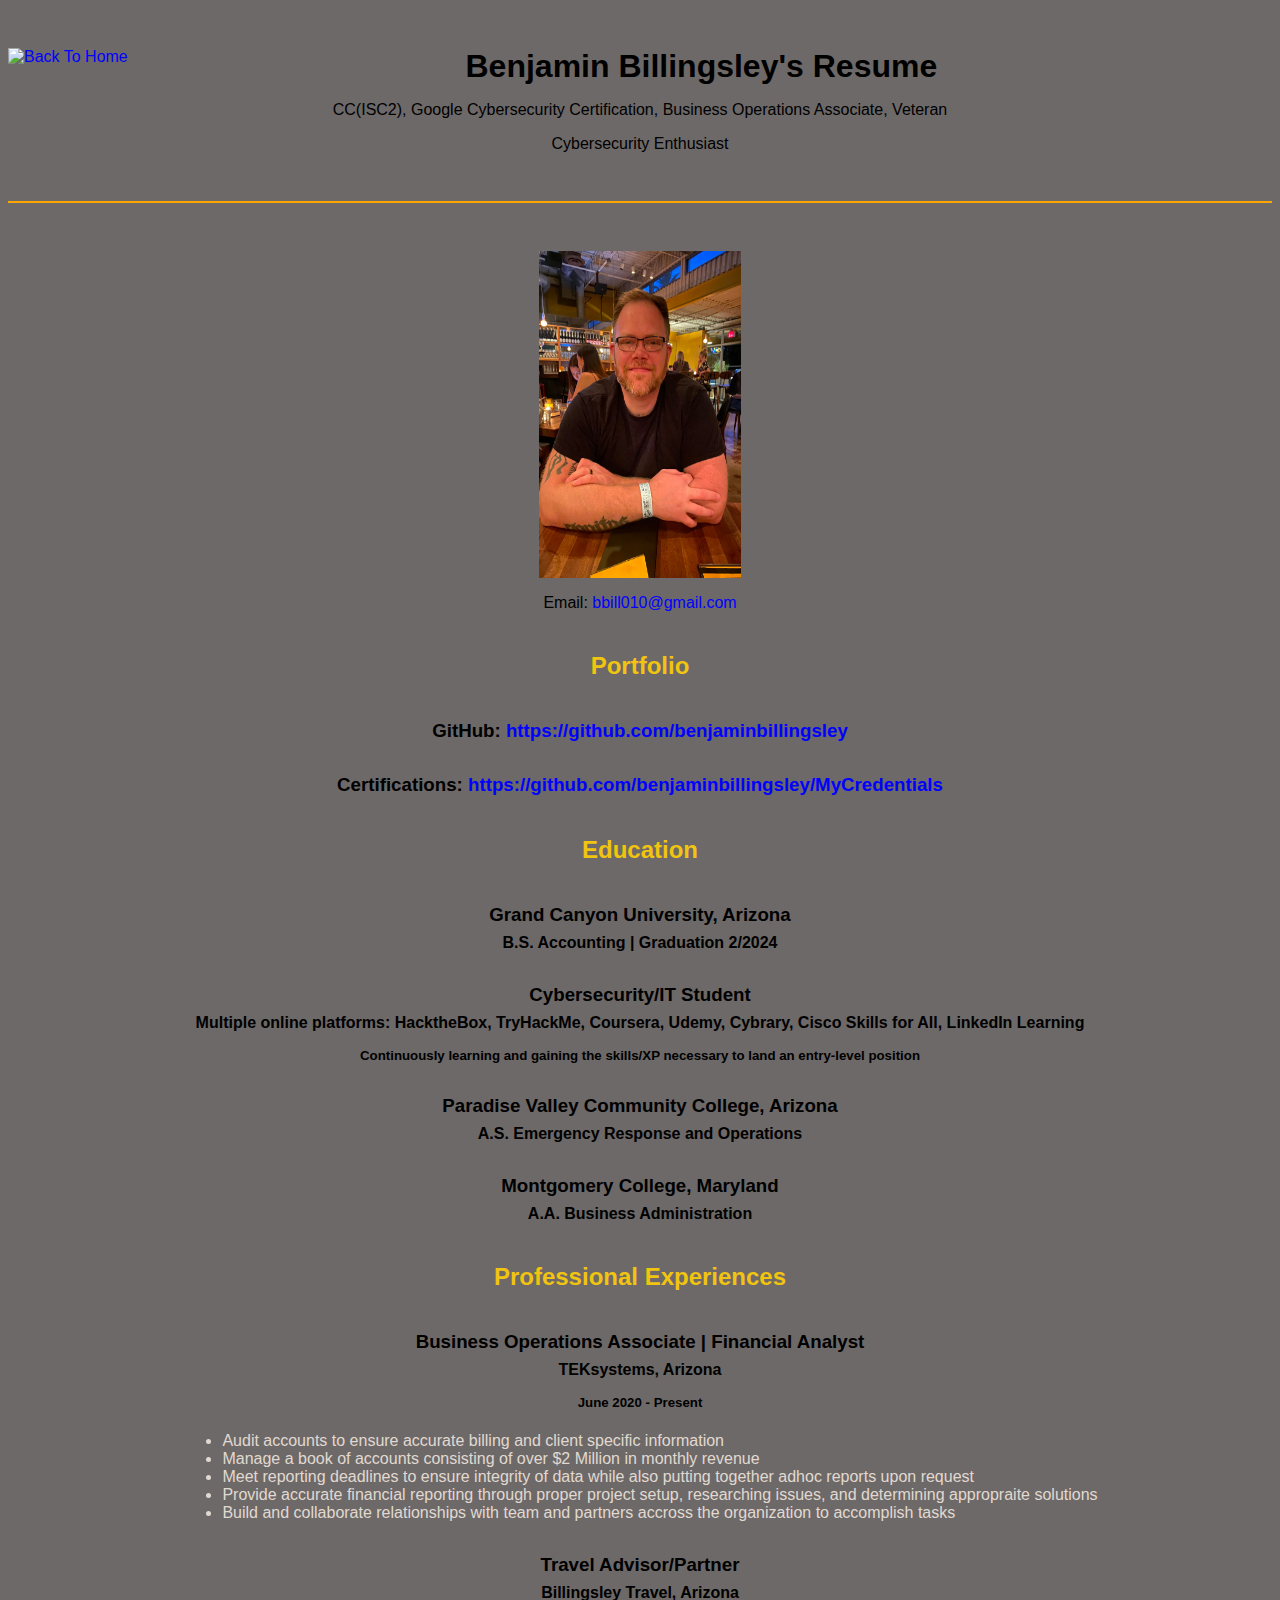
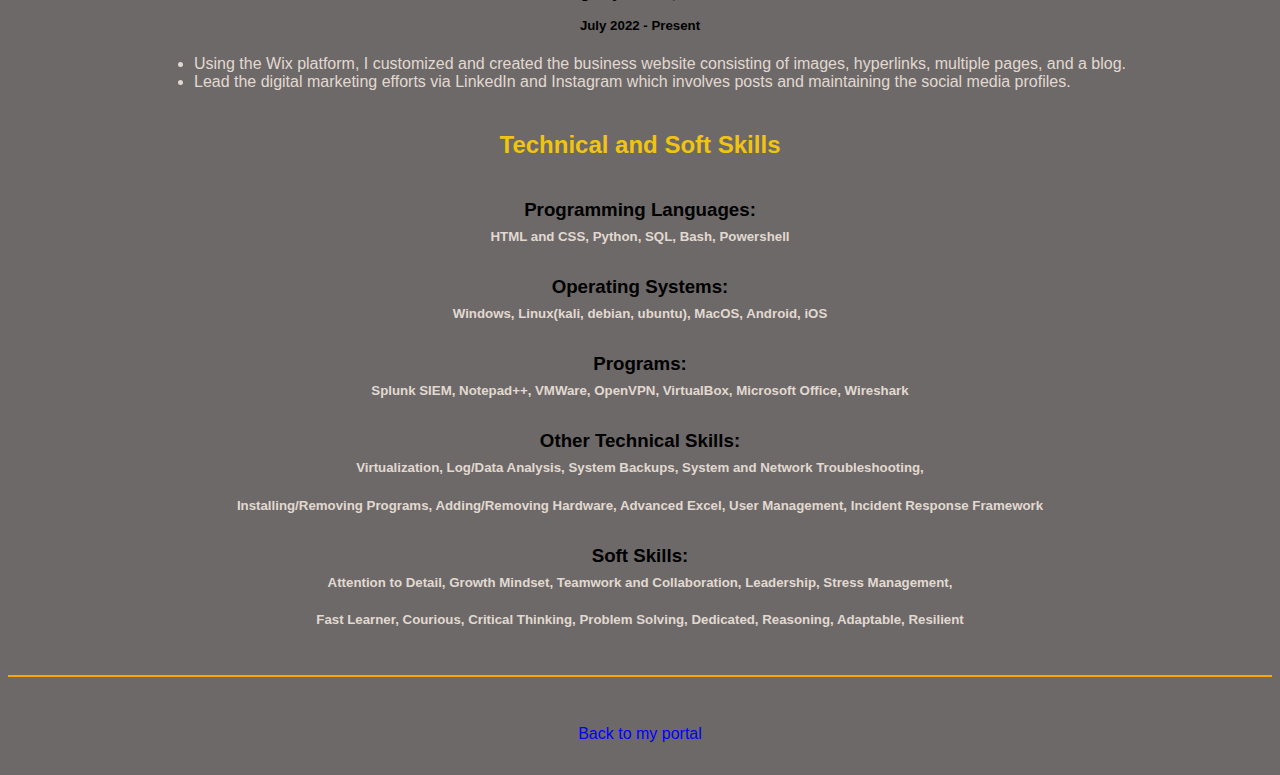
==== resume.html @ 3b75d6cb "Add files via upload" ====
<html lang="en">

	<header>
		<title>Benjamin Billingsley's Resume</title>
		<link rel="stylesheet" href="CSS/master.css">
		<a href="index.html">
		<img src="images/progm039.jpg" alt="Back To Home" align="left">
		</a>
		<h1 class="colorblock Purple">Benjamin Billingsley's Resume</h1>
		<p> CC(ISC2), Google Cybersecurity Certification, Business Operations Associate, Veteran</p>
		<p> Cybersecurity Enthusiast </p>
		<hr color="orange"> 
		
	</header>
	
	<body>
	
		<img src="images/headshot.jpg" alt="Ben Billingsley's headshot" width="16%" height="37%">
		
		<p> Email: <a href="mailto:bbill010@gmail.com" target="_blank">bbill010@gmail.com</a></p>
		
		<h2>Portfolio</h2>
			<h3>GitHub: <a href="https://github.com/benjaminbillingsley" target="_blank">https://github.com/benjaminbillingsley</a></h3>
			<h3>Certifications: <a href="https://github.com/benjaminbillingsley/MyCredentials" target="_blank">https://github.com/benjaminbillingsley/MyCredentials</a></h3>
		
		<h2>Education</h2>
		
		<h3>Grand Canyon University, Arizona</h3>
		<h4>B.S. Accounting | Graduation 2/2024</h4>
		
		<h3>Cybersecurity/IT Student</h3>
		<h4>Multiple online platforms: HacktheBox, TryHackMe, Coursera, Udemy, Cybrary, Cisco Skills for All, LinkedIn Learning</h4>
		<h5>Continuously learning and gaining the skills/XP necessary to land an entry-level position</h5>
		
		<h3>Paradise Valley Community College, Arizona</h3>
		<h4>A.S. Emergency Response and Operations</h4>
		
		<h3>Montgomery College, Maryland</h3>
		<h4>A.A. Business Administration</h4>
		
		<h2>Professional Experiences</h2>
		
		<h3>Business Operations Associate | Financial Analyst</h3>
		<h4>TEKsystems, Arizona</h4>
		<h5>June 2020 - Present</h5>
			<ul style="color:#E1D9D1">
				<li>Audit accounts to ensure accurate billing and client specific information</li>
				<li>Manage a book of accounts consisting of over $2 Million in monthly revenue</li>
				<li>Meet reporting deadlines to ensure integrity of data while also putting together adhoc reports upon request</li>
				<li>Provide accurate financial reporting through proper project setup, researching issues, and determining appropraite solutions</li>
				<li>Build and collaborate relationships with team and partners accross the organization to accomplish tasks</li>
			</ul>
		
		<h3>Travel Advisor/Partner</h3>
		<h4>Billingsley Travel, Arizona</h4>
		<h5>July 2022 - Present</h5>
			<ul style="color:#E1D9D1">
				<li>Using the Wix platform, I customized and created the business website consisting of images, hyperlinks, multiple pages, and a blog.</li>
				<li>Lead the digital marketing efforts via LinkedIn and Instagram which involves posts and maintaining the social media profiles.</li>
			</ul>
		
		
		<h2>Technical and Soft Skills</h2>
		<h3>Programming Languages:<h5 style="color:#E1D9D1">HTML and CSS, Python, SQL, Bash, Powershell</h5></h3>
		<h3>Operating Systems:<h5 style="color:#E1D9D1">Windows, Linux(kali, debian, ubuntu), MacOS, Android, iOS</h5></h3>
		<h3>Programs:<h5 style="color:#E1D9D1">Splunk SIEM, Notepad++, VMWare, OpenVPN, VirtualBox, Microsoft Office, Wireshark</h5></h3>
		<h3>Other Technical Skills:<h5 style="color:#E1D9D1">Virtualization, Log/Data Analysis, System Backups, System and Network Troubleshooting,<h5>
			<h5 style="color:#E1D9D1">Installing/Removing Programs, Adding/Removing Hardware, Advanced Excel, User Management, Incident Response Framework</h5></h3> 
		<h3>Soft Skills:<h5 style="color:#E1D9D1">Attention to Detail, Growth Mindset, Teamwork and Collaboration, Leadership, Stress Management,<h5>
			<h5 style="color:#E1D9D1"> Fast Learner, Courious, Critical Thinking, Problem Solving, Dedicated, Reasoning, Adaptable, Resilient</h5></h3>
			
	
	</body>
	
	<footer>
	<hr color="orange">
	<p><a href="index.html">Back to my portal</a></p>
	
	</footer>
	
</html>
---- CSS/master.css ----
/* Cascading stylesheet for the website */

a {
	color:blue;
	text-decoration:none;
}

a:hover {
	color:red;
	text-decoration:none;
	
}

body {
	background-color: #6D6968; /* Background color */
	/* Text Color */
	font-family: Arial, Helvetica, sans-serif; /* Font */
	text-align: center;/* Text Alignment */
	
}

footer {
	margin-top: 2rem;
	margin-bottom: 2rem;
}

h1 {
	margin-bottom: 0.5rem;
	margin-top: 3rem;
}

h2 {
	color:#F1C40F;
	margin-bottom: 2.5rem;
	margin-top: 2.5rem;
}

h3 {
	margin-bottom: 0rem;
	margin-top: 2rem;
}

h4 {
	margin-bottom: 1rem;
	margin-top: 0.5rem;
}

h5 {
	margin-top: 0.5rem;
}

hr {
	margin-bottom: 3rem;
	margin-top: 3rem;
}

/* bullet points in the resume page */
ul {
	display: table;
	margin: 0 auto;
	text-align: left;
	
}
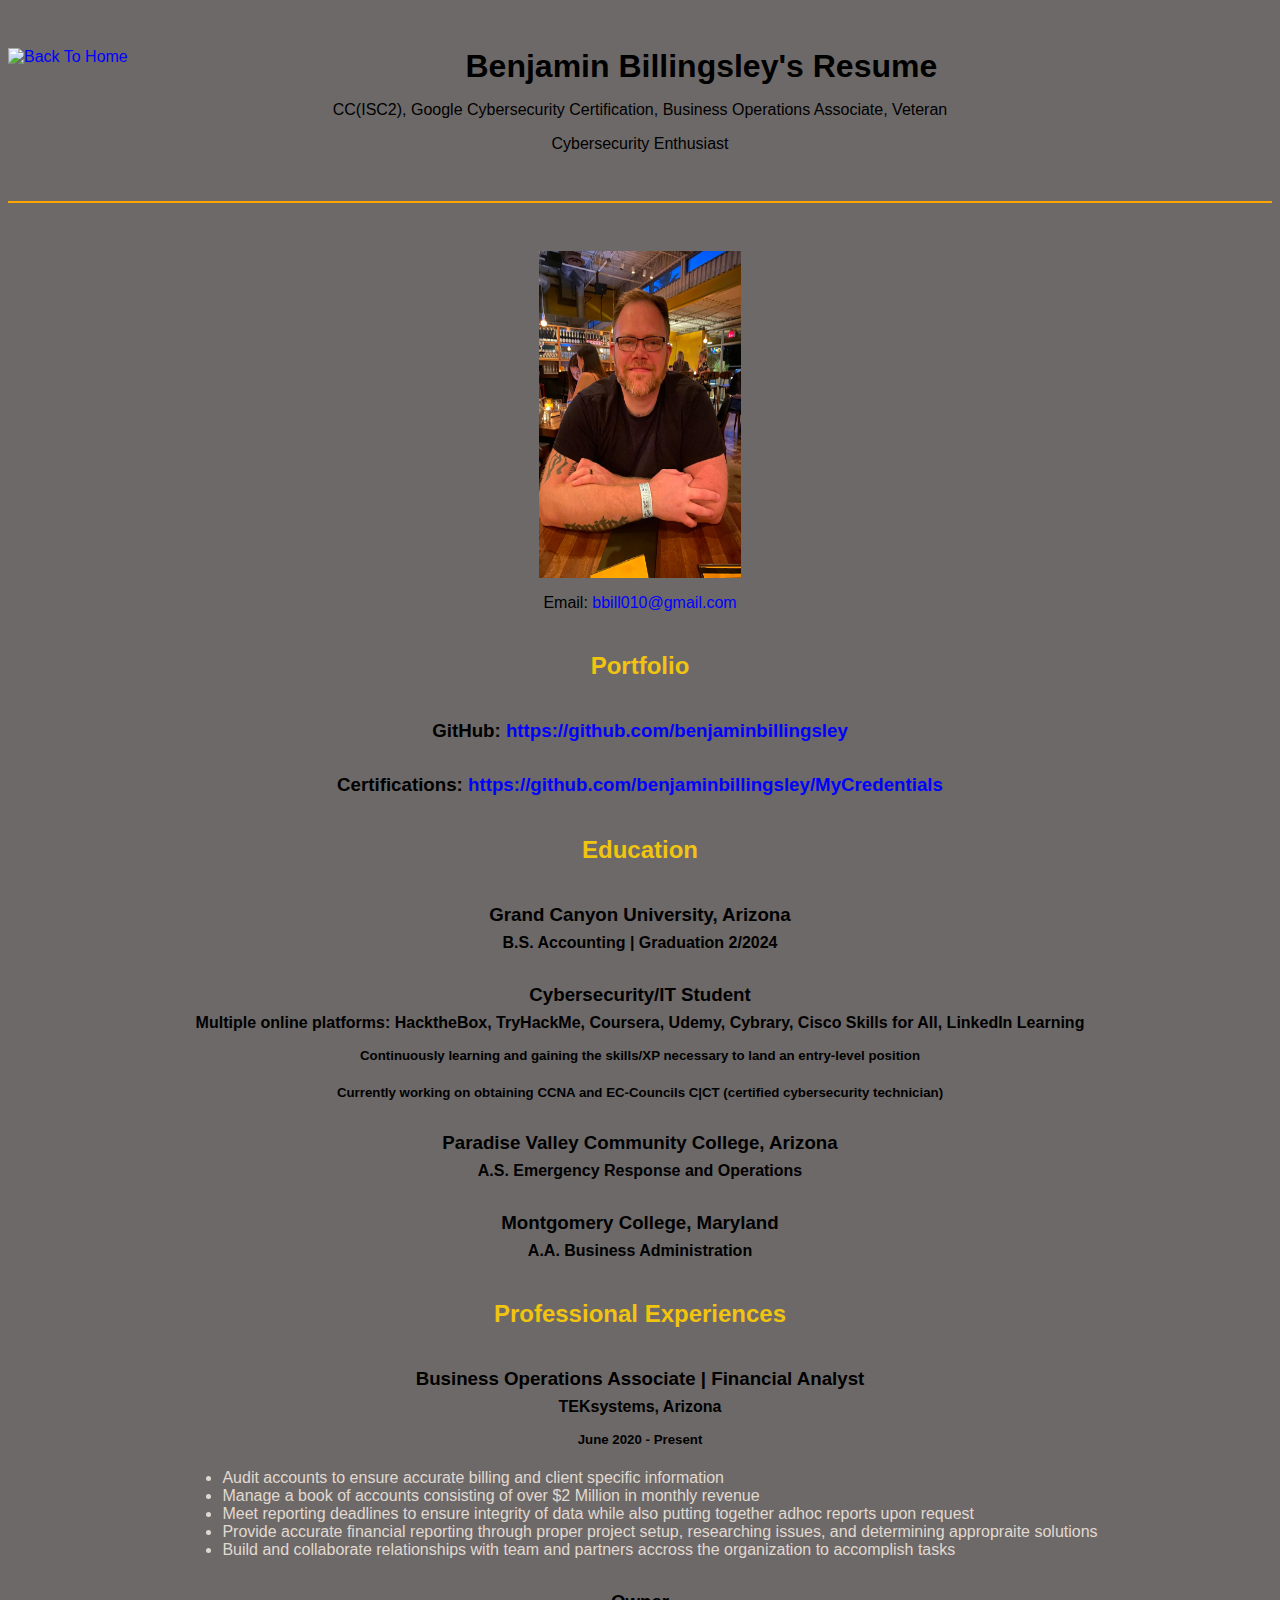
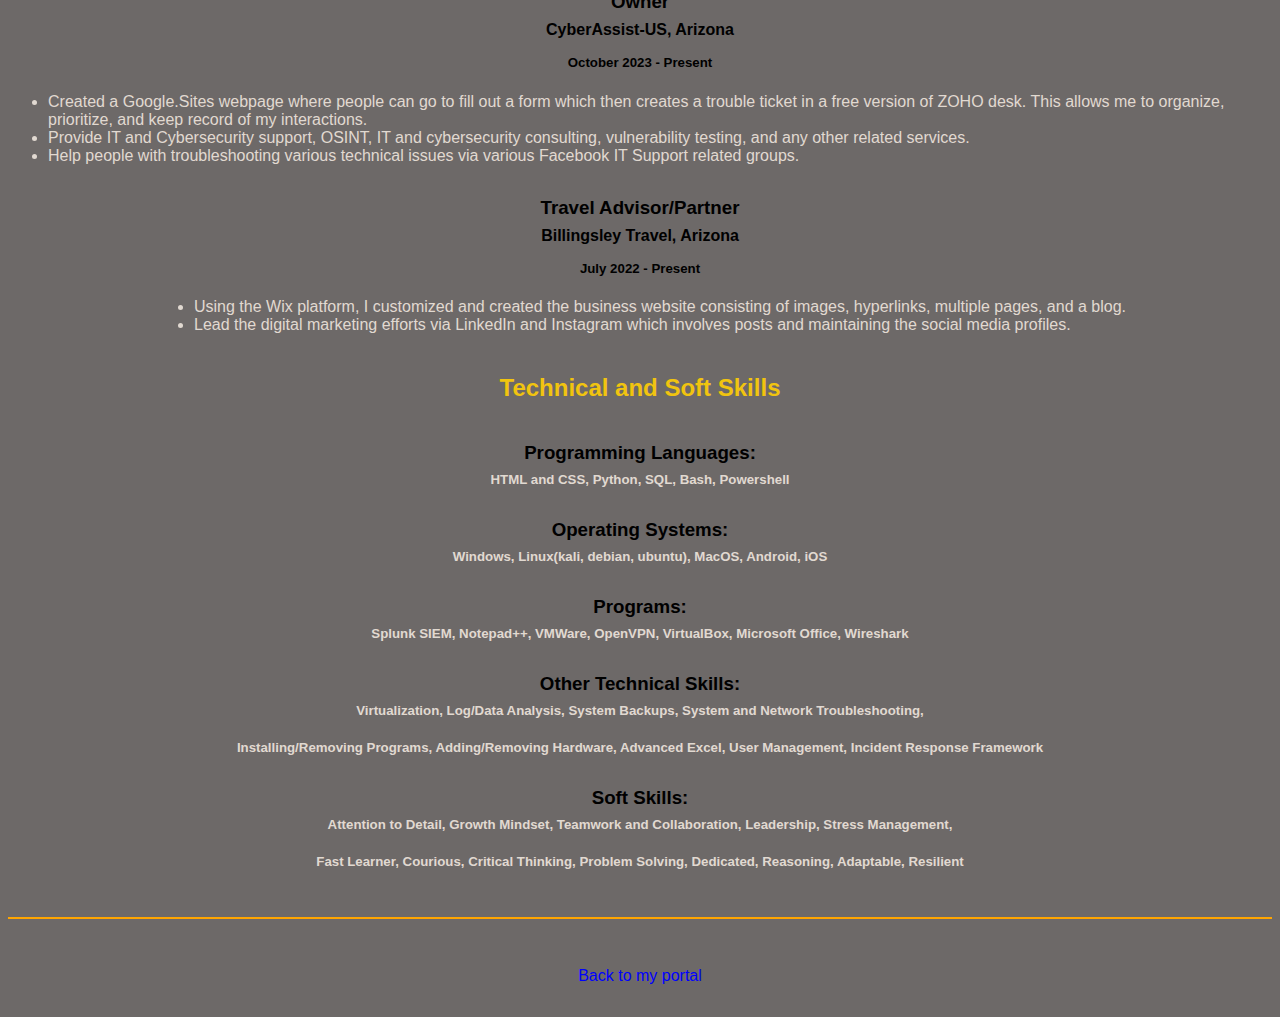
==== commit 09563a98: "Update resume.html" ====
--- a/resume.html
+++ b/resume.html
@@ -31,6 +31,7 @@
 		<h3>Cybersecurity/IT Student</h3>
 		<h4>Multiple online platforms: HacktheBox, TryHackMe, Coursera, Udemy, Cybrary, Cisco Skills for All, LinkedIn Learning</h4>
 		<h5>Continuously learning and gaining the skills/XP necessary to land an entry-level position</h5>
+		<h5>Currently working on obtaining CCNA and EC-Councils C|CT (certified cybersecurity technician)</h5>
 		
 		<h3>Paradise Valley Community College, Arizona</h3>
 		<h4>A.S. Emergency Response and Operations</h4>
@@ -49,6 +50,15 @@
 				<li>Meet reporting deadlines to ensure integrity of data while also putting together adhoc reports upon request</li>
 				<li>Provide accurate financial reporting through proper project setup, researching issues, and determining appropraite solutions</li>
 				<li>Build and collaborate relationships with team and partners accross the organization to accomplish tasks</li>
+			</ul>
+		
+		<h3>Owner</h3>
+		<h4>CyberAssist-US, Arizona</h4>
+		<h5>October 2023 - Present</h5>
+			<ul style="color:#E1D9D1">
+				<li>Created a Google.Sites webpage where people can go to fill out a form which then creates a trouble ticket in a free version of ZOHO desk. This allows me to organize, prioritize, and keep record of my interactions.</li>
+				<li>Provide IT and Cybersecurity support, OSINT, IT and cybersecurity consulting, vulnerability testing, and any other related services.</li>
+				<li>Help people with troubleshooting various technical issues via various Facebook IT Support related groups.</li>
 			</ul>
 		
 		<h3>Travel Advisor/Partner</h3>
@@ -78,4 +88,4 @@
 	
 	</footer>
 	
-</html>+</html>
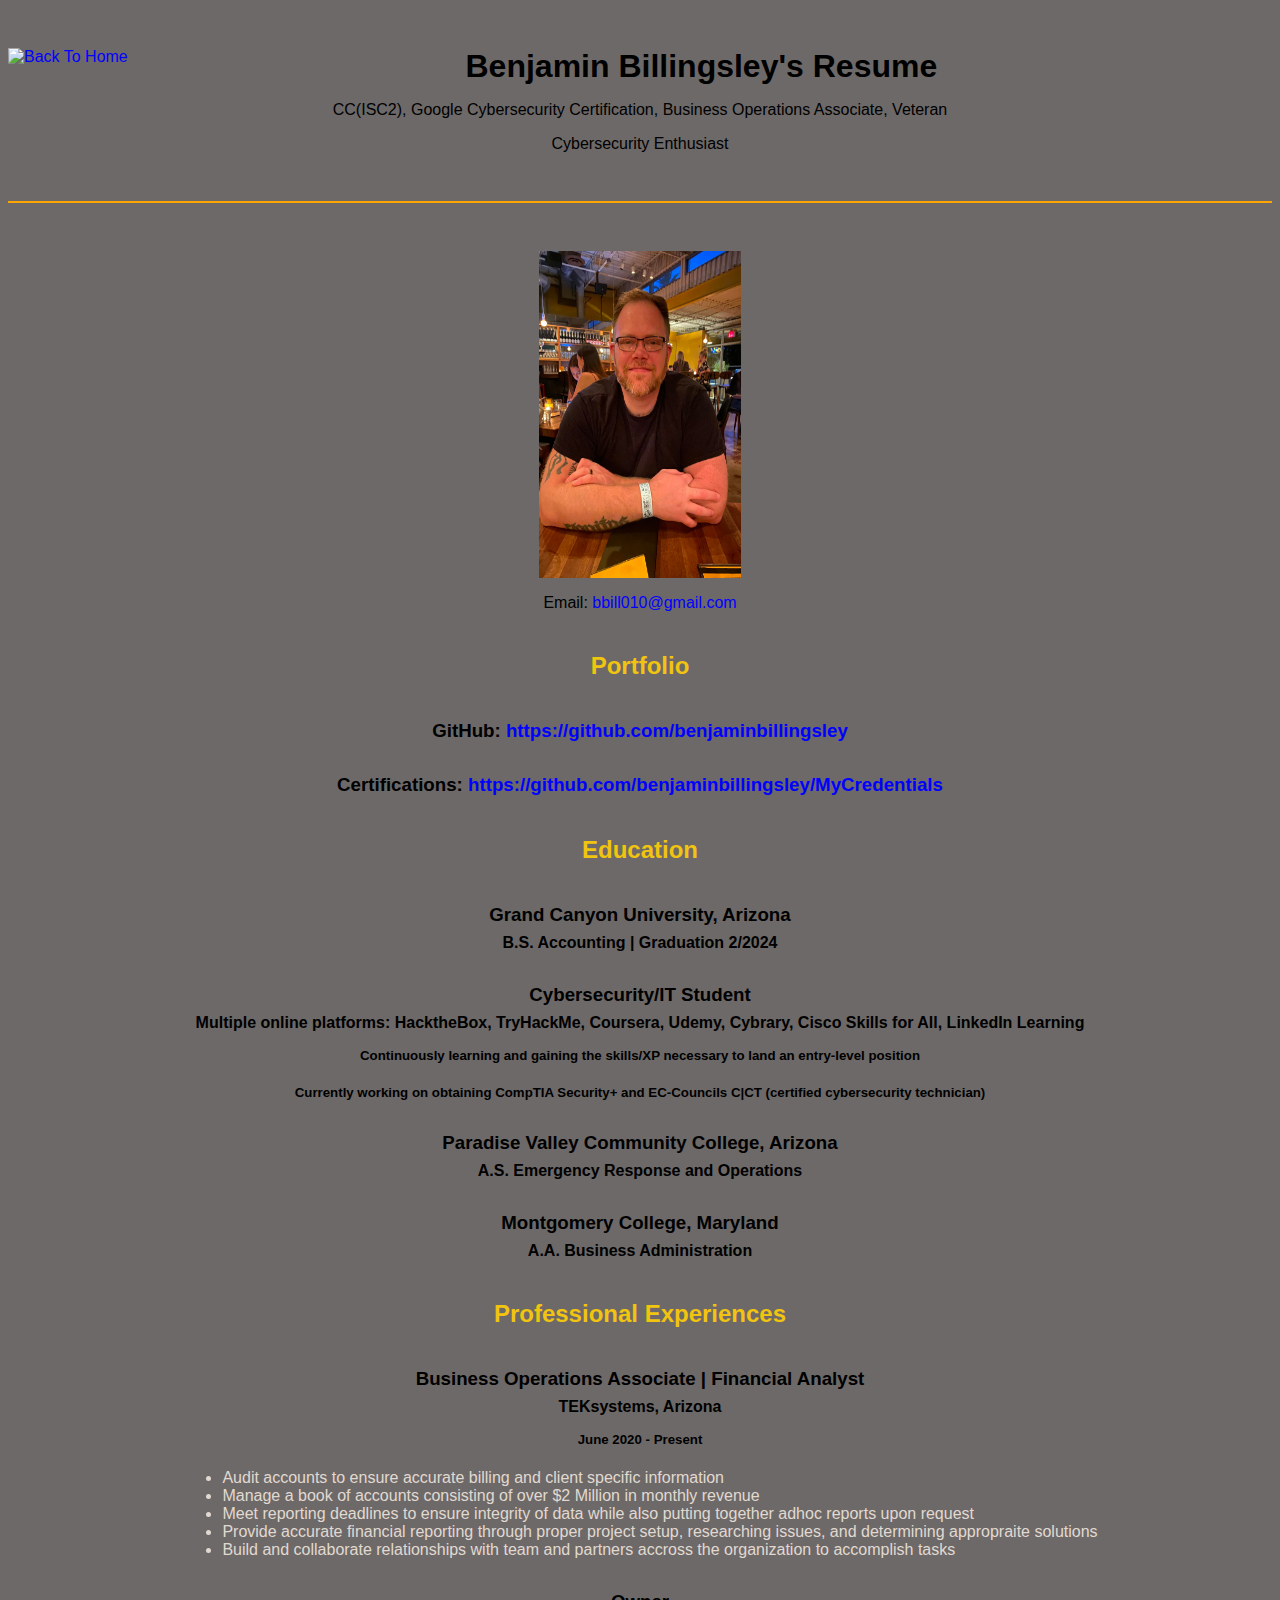
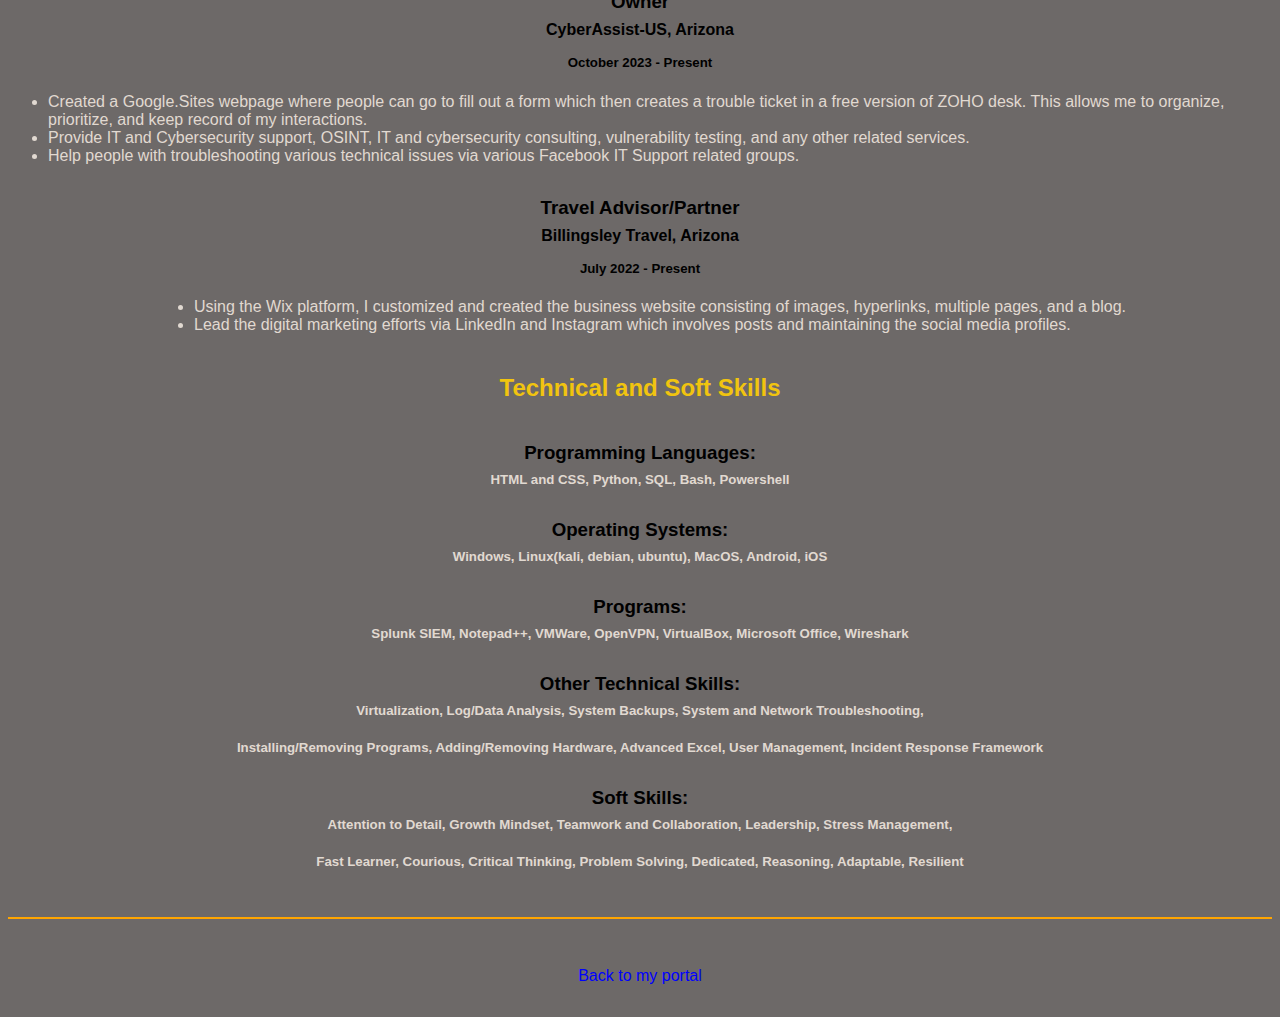
==== commit ae76c6e7: "Update resume.html" ====
--- a/resume.html
+++ b/resume.html
@@ -31,7 +31,7 @@
 		<h3>Cybersecurity/IT Student</h3>
 		<h4>Multiple online platforms: HacktheBox, TryHackMe, Coursera, Udemy, Cybrary, Cisco Skills for All, LinkedIn Learning</h4>
 		<h5>Continuously learning and gaining the skills/XP necessary to land an entry-level position</h5>
-		<h5>Currently working on obtaining CCNA and EC-Councils C|CT (certified cybersecurity technician)</h5>
+		<h5>Currently working on obtaining CompTIA Security+ and EC-Councils C|CT (certified cybersecurity technician)</h5>
 		
 		<h3>Paradise Valley Community College, Arizona</h3>
 		<h4>A.S. Emergency Response and Operations</h4>
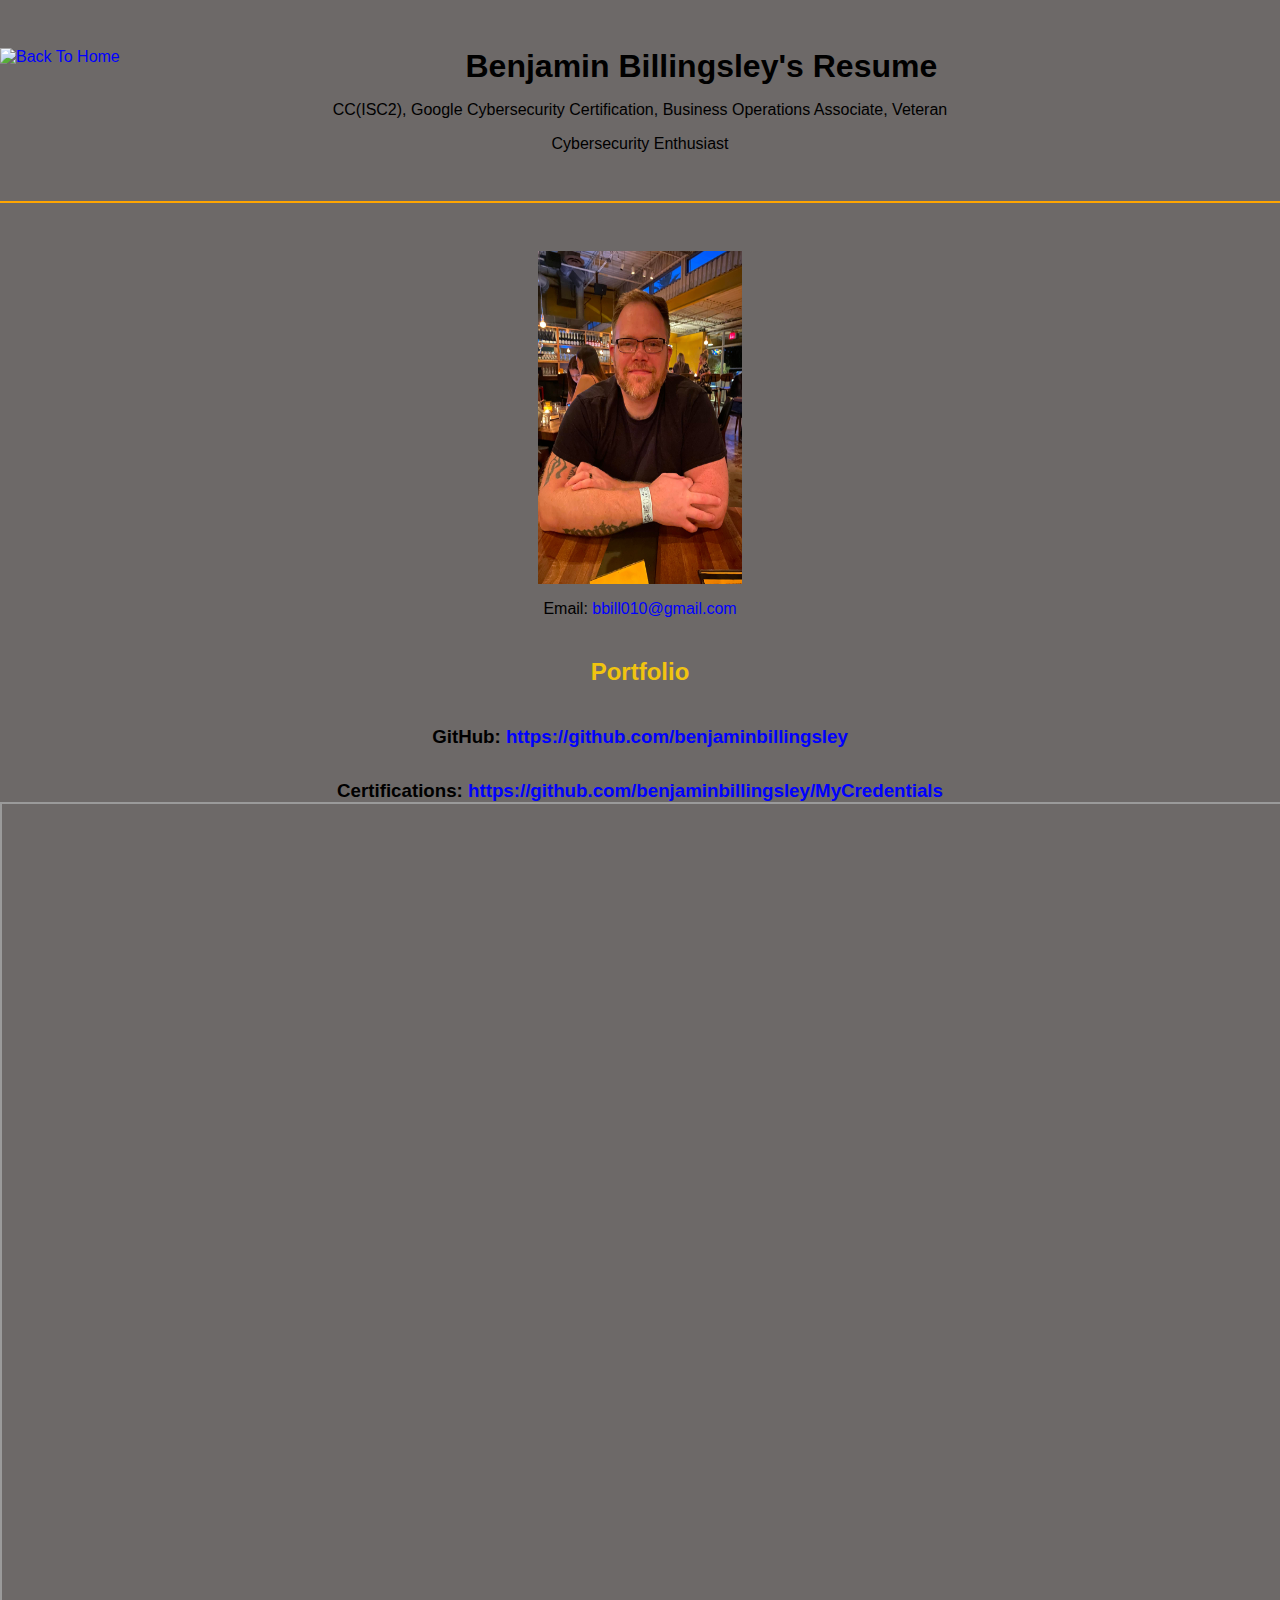
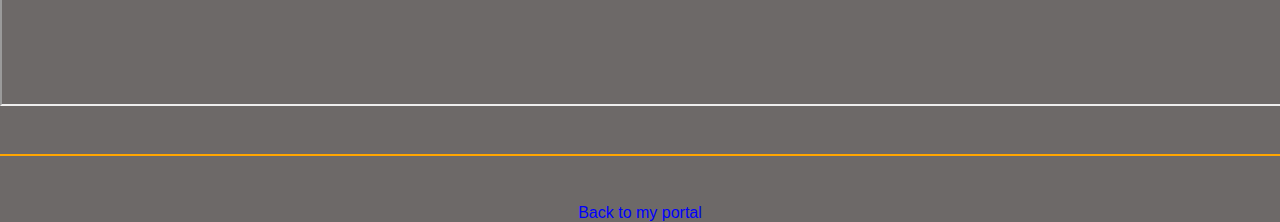
==== commit 34439274: "Update resume.html" ====
--- a/resume.html
+++ b/resume.html
@@ -23,62 +23,23 @@
 			<h3>GitHub: <a href="https://github.com/benjaminbillingsley" target="_blank">https://github.com/benjaminbillingsley</a></h3>
 			<h3>Certifications: <a href="https://github.com/benjaminbillingsley/MyCredentials" target="_blank">https://github.com/benjaminbillingsley/MyCredentials</a></h3>
 		
-		<h2>Education</h2>
-		
-		<h3>Grand Canyon University, Arizona</h3>
-		<h4>B.S. Accounting | Graduation 2/2024</h4>
-		
-		<h3>Cybersecurity/IT Student</h3>
-		<h4>Multiple online platforms: HacktheBox, TryHackMe, Coursera, Udemy, Cybrary, Cisco Skills for All, LinkedIn Learning</h4>
-		<h5>Continuously learning and gaining the skills/XP necessary to land an entry-level position</h5>
-		<h5>Currently working on obtaining CompTIA Security+ and EC-Councils C|CT (certified cybersecurity technician)</h5>
-		
-		<h3>Paradise Valley Community College, Arizona</h3>
-		<h4>A.S. Emergency Response and Operations</h4>
-		
-		<h3>Montgomery College, Maryland</h3>
-		<h4>A.A. Business Administration</h4>
-		
-		<h2>Professional Experiences</h2>
-		
-		<h3>Business Operations Associate | Financial Analyst</h3>
-		<h4>TEKsystems, Arizona</h4>
-		<h5>June 2020 - Present</h5>
-			<ul style="color:#E1D9D1">
-				<li>Audit accounts to ensure accurate billing and client specific information</li>
-				<li>Manage a book of accounts consisting of over $2 Million in monthly revenue</li>
-				<li>Meet reporting deadlines to ensure integrity of data while also putting together adhoc reports upon request</li>
-				<li>Provide accurate financial reporting through proper project setup, researching issues, and determining appropraite solutions</li>
-				<li>Build and collaborate relationships with team and partners accross the organization to accomplish tasks</li>
-			</ul>
-		
-		<h3>Owner</h3>
-		<h4>CyberAssist-US, Arizona</h4>
-		<h5>October 2023 - Present</h5>
-			<ul style="color:#E1D9D1">
-				<li>Created a Google.Sites webpage where people can go to fill out a form which then creates a trouble ticket in a free version of ZOHO desk. This allows me to organize, prioritize, and keep record of my interactions.</li>
-				<li>Provide IT and Cybersecurity support, OSINT, IT and cybersecurity consulting, vulnerability testing, and any other related services.</li>
-				<li>Help people with troubleshooting various technical issues via various Facebook IT Support related groups.</li>
-			</ul>
-		
-		<h3>Travel Advisor/Partner</h3>
-		<h4>Billingsley Travel, Arizona</h4>
-		<h5>July 2022 - Present</h5>
-			<ul style="color:#E1D9D1">
-				<li>Using the Wix platform, I customized and created the business website consisting of images, hyperlinks, multiple pages, and a blog.</li>
-				<li>Lead the digital marketing efforts via LinkedIn and Instagram which involves posts and maintaining the social media profiles.</li>
-			</ul>
-		
-		
-		<h2>Technical and Soft Skills</h2>
-		<h3>Programming Languages:<h5 style="color:#E1D9D1">HTML and CSS, Python, SQL, Bash, Powershell</h5></h3>
-		<h3>Operating Systems:<h5 style="color:#E1D9D1">Windows, Linux(kali, debian, ubuntu), MacOS, Android, iOS</h5></h3>
-		<h3>Programs:<h5 style="color:#E1D9D1">Splunk SIEM, Notepad++, VMWare, OpenVPN, VirtualBox, Microsoft Office, Wireshark</h5></h3>
-		<h3>Other Technical Skills:<h5 style="color:#E1D9D1">Virtualization, Log/Data Analysis, System Backups, System and Network Troubleshooting,<h5>
-			<h5 style="color:#E1D9D1">Installing/Removing Programs, Adding/Removing Hardware, Advanced Excel, User Management, Incident Response Framework</h5></h3> 
-		<h3>Soft Skills:<h5 style="color:#E1D9D1">Attention to Detail, Growth Mindset, Teamwork and Collaboration, Leadership, Stress Management,<h5>
-			<h5 style="color:#E1D9D1"> Fast Learner, Courious, Critical Thinking, Problem Solving, Dedicated, Reasoning, Adaptable, Resilient</h5></h3>
-			
+		<style>	
+		.pdf {	
+			width: 100%;
+			aspect-ratio: 4 / 3;
+		}
+		.pdf,
+		html,
+		body {
+			height: 100%;
+			margin: 0;
+			padding: 0;
+		}
+	</style>
+
+		<iframe class="pdf"
+			src="CV.pdf" width="800" height="500">
+		</iframe>			
 	
 	</body>
 	
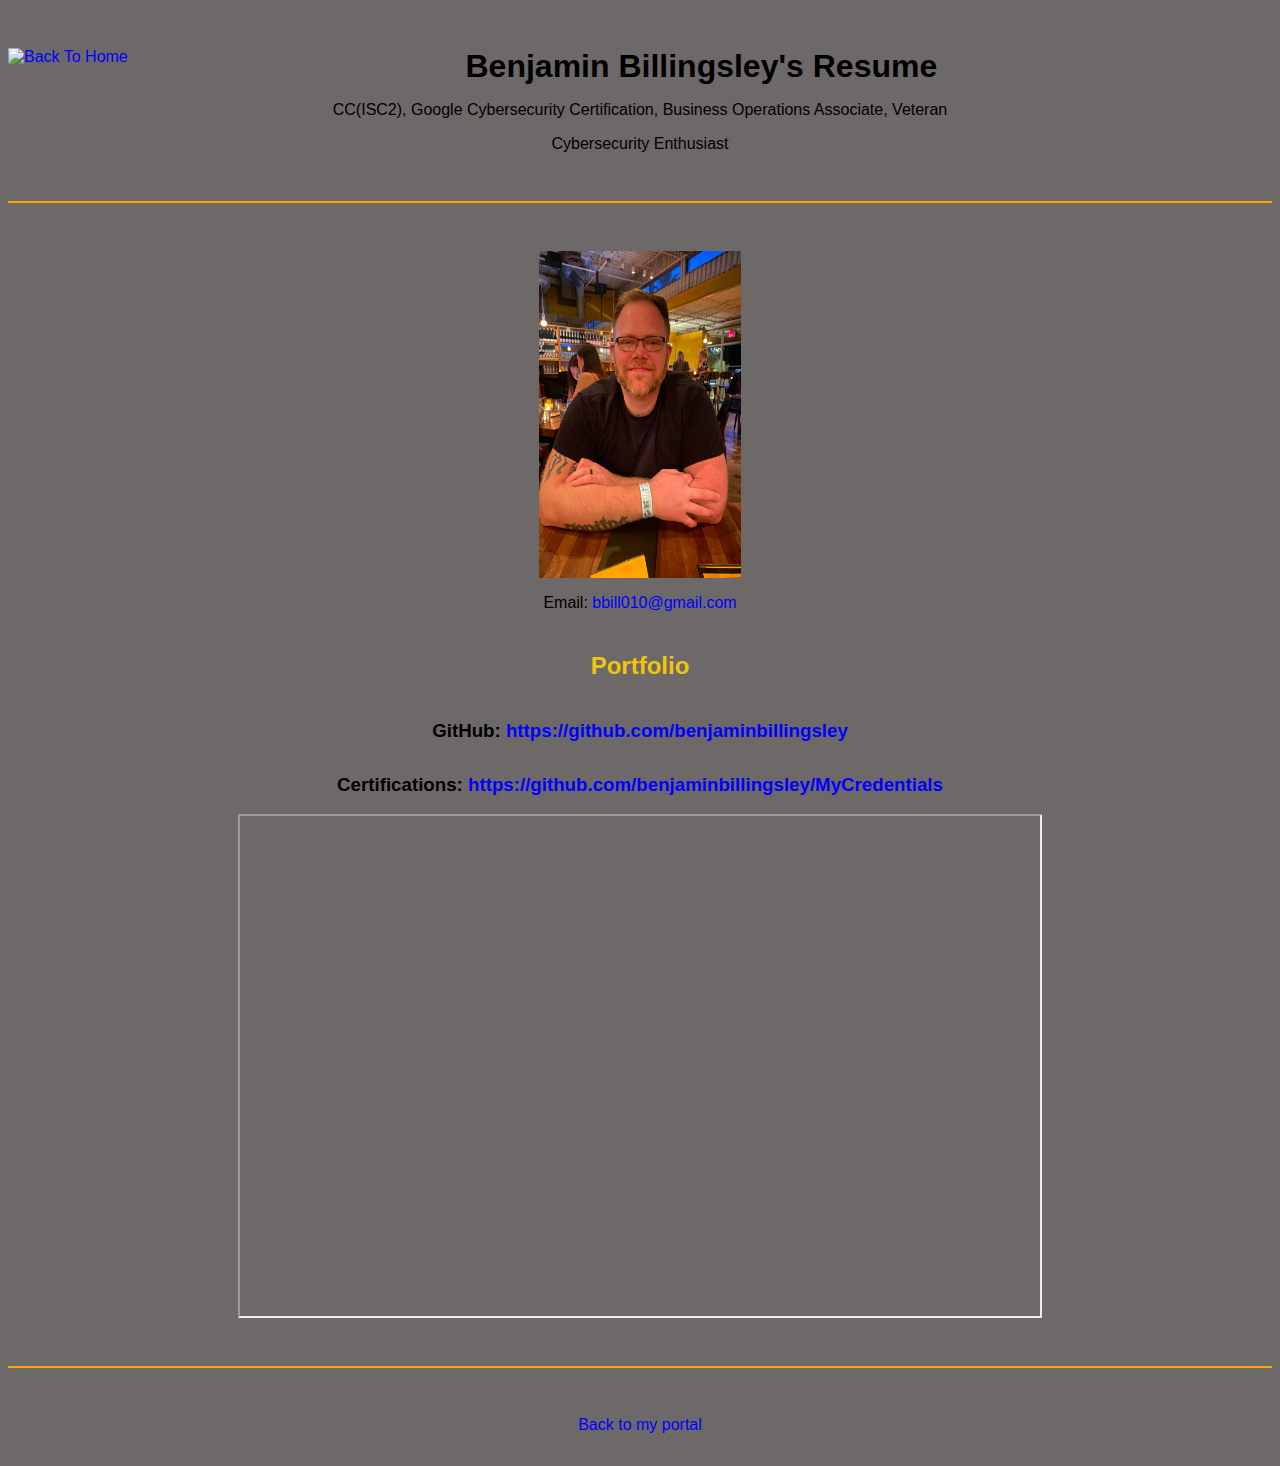
==== commit 445fab2d: "Update resume.html" ====
--- a/resume.html
+++ b/resume.html
@@ -10,6 +10,7 @@
 		<p> CC(ISC2), Google Cybersecurity Certification, Business Operations Associate, Veteran</p>
 		<p> Cybersecurity Enthusiast </p>
 		<hr color="orange"> 
+		<meta name="viewport" content="width=device-width, initial-scale=1, shrink-to-fit=no">
 		
 	</header>
 	
@@ -22,24 +23,11 @@
 		<h2>Portfolio</h2>
 			<h3>GitHub: <a href="https://github.com/benjaminbillingsley" target="_blank">https://github.com/benjaminbillingsley</a></h3>
 			<h3>Certifications: <a href="https://github.com/benjaminbillingsley/MyCredentials" target="_blank">https://github.com/benjaminbillingsley/MyCredentials</a></h3>
+		<br>
 		
-		<style>	
-		.pdf {	
-			width: 100%;
-			aspect-ratio: 4 / 3;
-		}
-		.pdf,
-		html,
-		body {
-			height: 100%;
-			margin: 0;
-			padding: 0;
-		}
-	</style>
-
-		<iframe class="pdf"
-			src="CV.pdf" width="800" height="500">
-		</iframe>			
+		<div class="container">
+			<iframe class="pdf" src="CV.pdf" width="800" height="500"></iframe>			
+		</div>
 	
 	</body>
 	
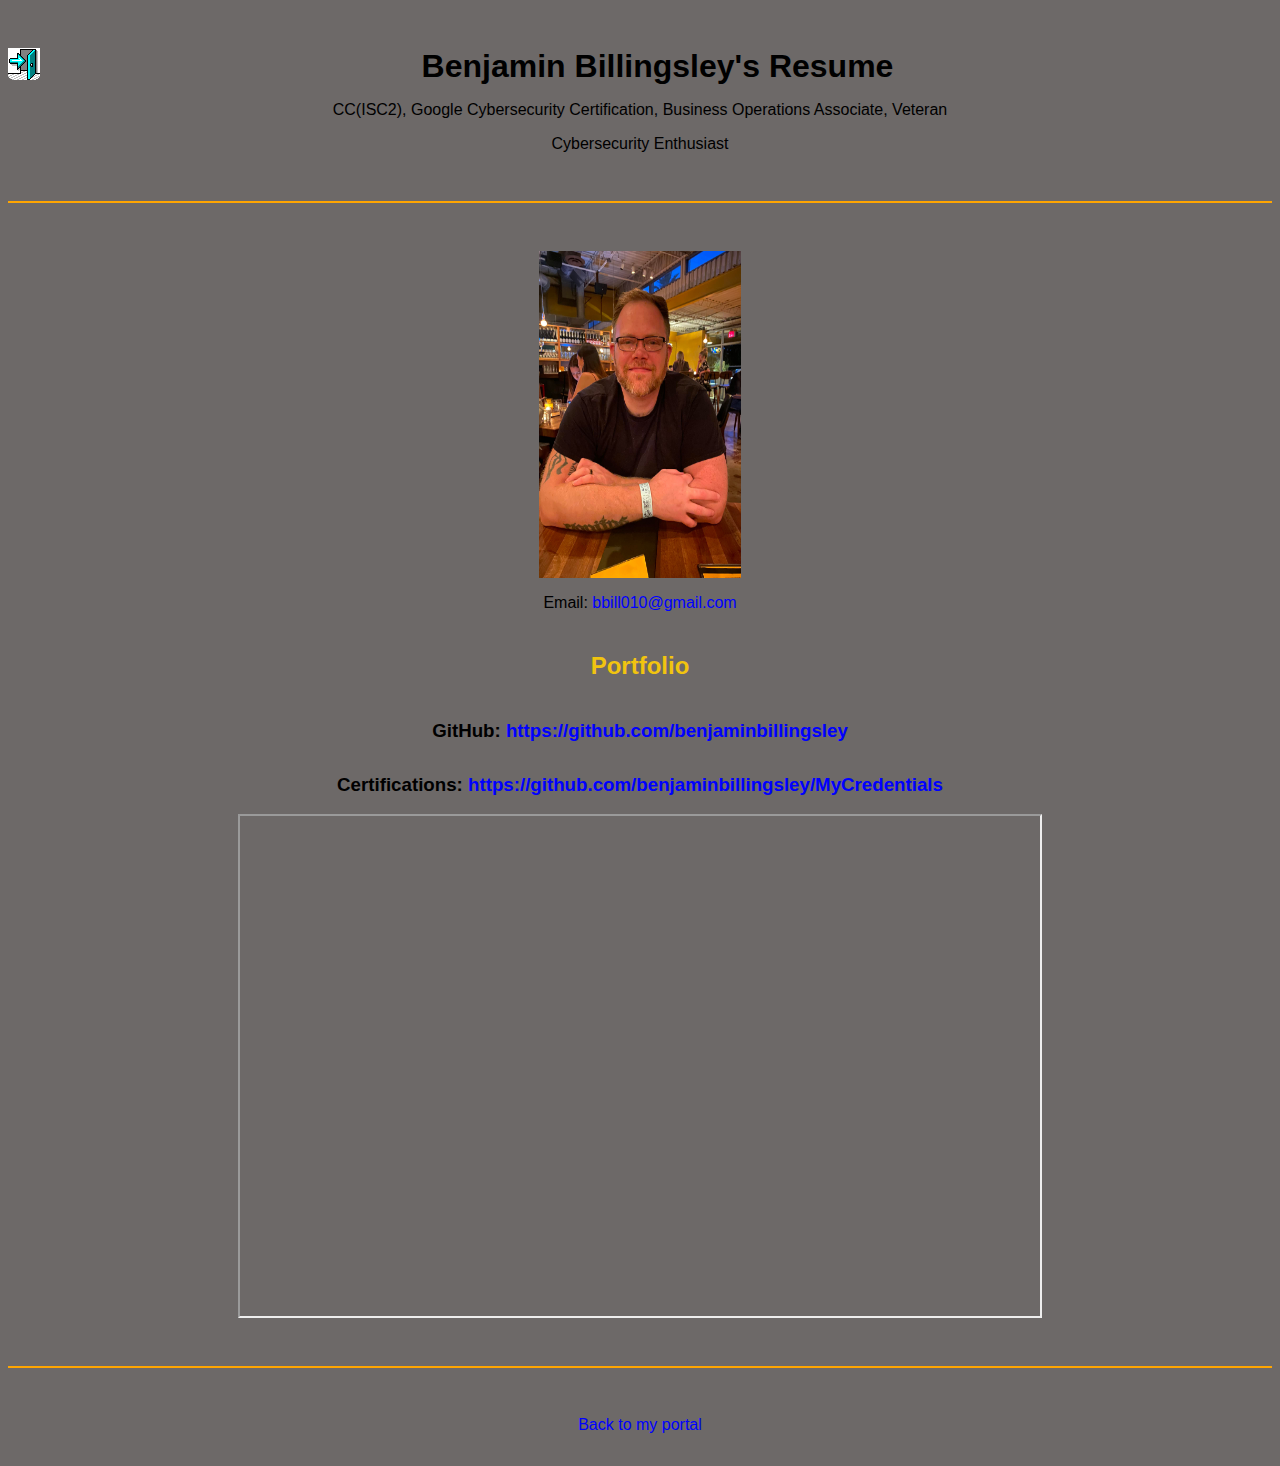
==== commit 5c67bdee: "Update resume.html" ====
--- a/resume.html
+++ b/resume.html
@@ -4,7 +4,7 @@
 		<title>Benjamin Billingsley's Resume</title>
 		<link rel="stylesheet" href="CSS/master.css">
 		<a href="index.html">
-		<img src="images/progm039.jpg" alt="Back To Home" align="left">
+		<img src="images/PROGM039.jpg" alt="Back To Home" align="left">
 		</a>
 		<h1 class="colorblock Purple">Benjamin Billingsley's Resume</h1>
 		<p> CC(ISC2), Google Cybersecurity Certification, Business Operations Associate, Veteran</p>
@@ -25,7 +25,7 @@
 			<h3>Certifications: <a href="https://github.com/benjaminbillingsley/MyCredentials" target="_blank">https://github.com/benjaminbillingsley/MyCredentials</a></h3>
 		<br>
 		
-		<div class="container">
+		<div class="ratio responsive-iframe_4x3">
 			<iframe class="pdf" src="CV.pdf" width="800" height="500"></iframe>			
 		</div>
 	
--- a/CSS/master.css
+++ b/CSS/master.css
@@ -59,5 +59,23 @@
 	display: table;
 	margin: 0 auto;
 	text-align: left;
-	
 }
+
+/* aspect ratio for .container */
+.container {
+	position: relative;
+	overflow: hidden;
+	width: 100%;
+	padding-tio: 75%; /* 4:3 Aspect Ratio */
+}
+
+/* Style iframe to fit in the container div with full height and width */
+.responsive-iframe {
+	position: absolute;
+	top: 0;
+	left: 0;
+	bottom: 0;
+	right: 0;
+	width: 100%;
+	height: 100%;
+}
